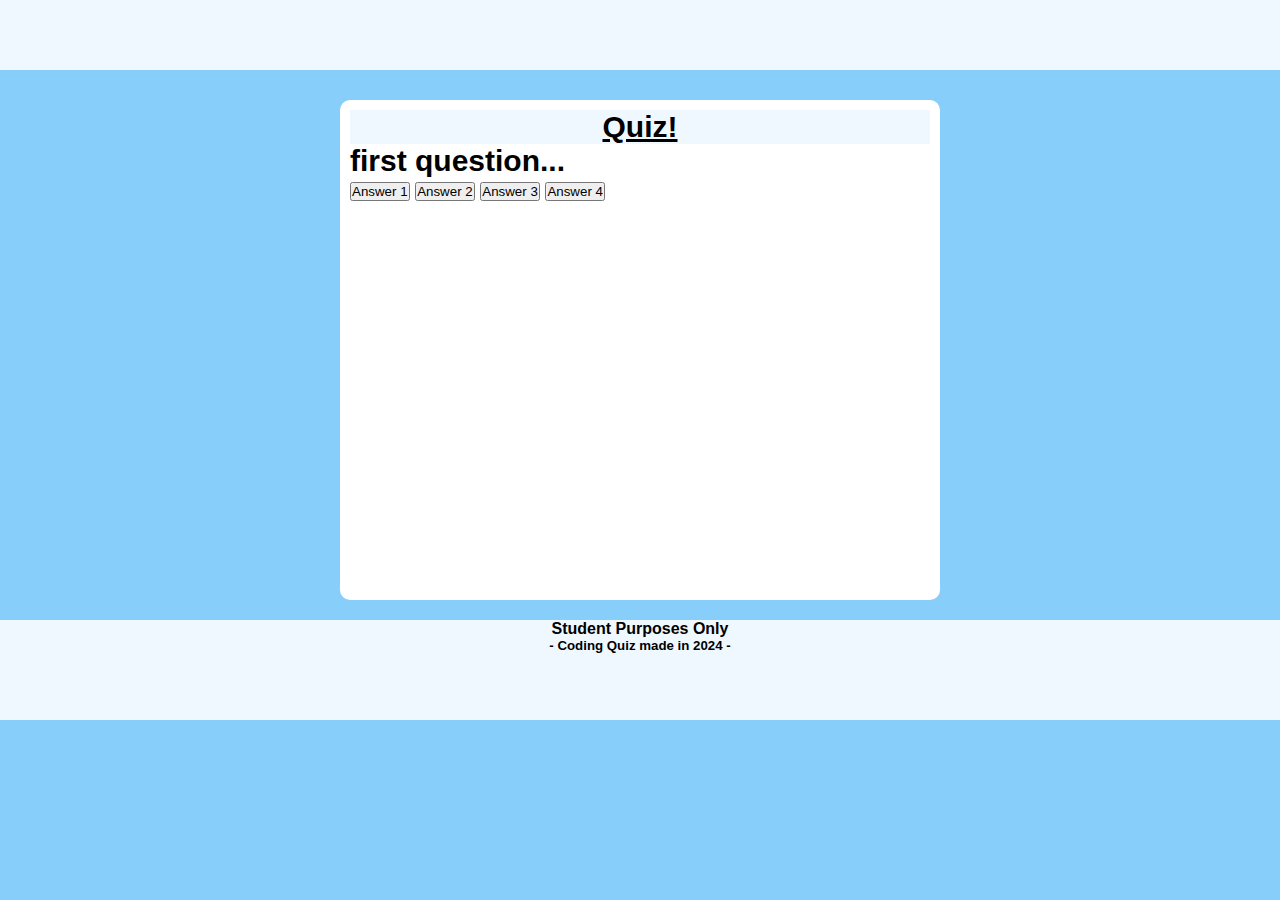
==== index.html @ 668edc31 "Added button classes and question design and placement in html and css" ====
<!DOCTYPE html>
<html lang="en">
<head>
    <meta charset="UTF-8">
    <meta name="viewport" content="width=device-width, initial-scale=1.0">
    <link rel="stylesheet" href="./assets/style.css">
    <title> Welcome to the Quiz </title>
</head>

<body>
    <div class="header"></div>

    <div class="empty-box">
        <h1> Quiz! </h1>
        <div class="quiz">
            <h2 id="question"> first question... </h2>
            <div id="buttons">
                <button class="btn"> Answer 1 </button>
                <button class="btn"> Answer 2 </button>
                <button class="btn"> Answer 3 </button>
                <button class="btn"> Answer 4 </button>
            </div>
        </div>
    </div>
</body>

<footer>
    <h4> Student Purposes Only </h4>
    <h5> - Coding Quiz made in 2024 -</h5>
</footer>

<script src="./assets/script.js"></script>
</html>
---- assets/style.css ----
* {
    padding: 0px;
    margin: 0px;
    font-family: 'Gill Sans', 'Gill Sans MT', 'Calibri', 'Trebuchet MS', sans-serif;
    box-sizing: border-box;
}

body {
    background-color: lightskyblue;
}

.header {
    width: auto;
    height: 70px;
    background-color: aliceblue;

}

.empty-box {
    padding: 10px;
    margin: 30px auto 20px;
    width: auto;
    max-width: 600px;
    height: 500px;
    background-color: white;
    border-radius: 10px;
    text-align: left;
    font-size: 20px;
}

.empty-box h1 {
    font-family: 'Gill Sans', 'Gill Sans MT', Calibri, 'Trebuchet MS', sans-serif;
    font-size: 30px;
    text-decoration: underline;
    text-align: center;
    background-color: aliceblue;
}


footer {
    text-align: center;
    width: auto;
    height: 100px;
    background-color: aliceblue;
}
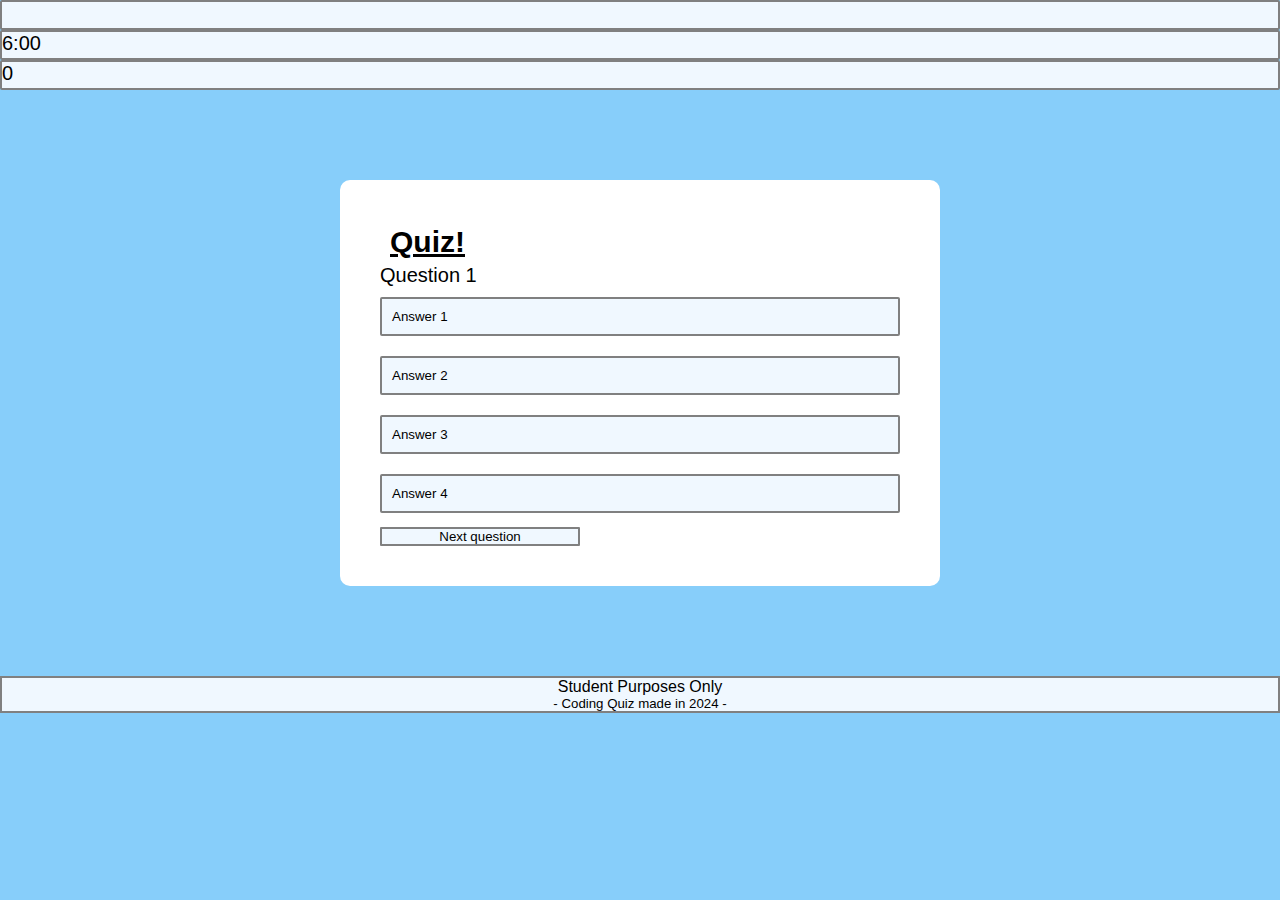
==== commit 14bc832a: "FInalizing HTML elements" ====
--- a/index.html
+++ b/index.html
@@ -1,33 +1,35 @@
 <!DOCTYPE html>
 <html lang="en">
-<head>
-    <meta charset="UTF-8">
-    <meta name="viewport" content="width=device-width, initial-scale=1.0">
-    <link rel="stylesheet" href="./assets/style.css">
-    <title> Welcome to the Quiz </title>
-</head>
+    <head>
+        <meta charset="UTF-8">
+        <meta name="viewport" content="width=device-width, initial-scale=1.0">
+        <link rel="stylesheet" href="./assets/style.css">
+        <title> Welcome to the Quiz </title>
+    </head>
 
-<body>
-    <div class="header"></div>
-
-    <div class="empty-box">
-        <h1> Quiz! </h1>
-        <div class="quiz">
-            <h2 id="question"> first question... </h2>
-            <div id="buttons">
-                <button class="btn"> Answer 1 </button>
-                <button class="btn"> Answer 2 </button>
-                <button class="btn"> Answer 3 </button>
-                <button class="btn"> Answer 4 </button>
+    <body>
+        <div class="header"></div>
+            <div class="countdown"> 6:00 </div>
+            <div class=" score "> 0 </div>
+        <div class="empty-box">
+            <h1> Quiz! </h1>
+            <div class="quiz">
+                <h2 id="questions"> Question 1 </h2>
+                <div id="buttons">
+                    <button class="btn"> Answer 1 </button>
+                    <button class="btn"> Answer 2 </button>
+                    <button class="btn"> Answer 3 </button>
+                    <button class="btn"> Answer 4 </button>
+                </div>
+                <button id="next"> Next question </button>
             </div>
         </div>
-    </div>
-</body>
 
-<footer>
-    <h4> Student Purposes Only </h4>
-    <h5> - Coding Quiz made in 2024 -</h5>
-</footer>
+        <footer>
+            <h4> Student Purposes Only </h4>
+            <h5> - Coding Quiz made in 2024 -</h5>
+        </footer>
 
-<script src="./assets/script.js"></script>
+        <script src="./assets/script.js"></script>
+    </body>
 </html>--- a/assets/style.css
+++ b/assets/style.css
@@ -3,6 +3,7 @@
     margin: 0px;
     font-family: 'Gill Sans', 'Gill Sans MT', 'Calibri', 'Trebuchet MS', sans-serif;
     box-sizing: border-box;
+    font-weight: 500;
 }
 
 body {
@@ -11,17 +12,38 @@
 
 .header {
     width: auto;
-    height: 70px;
+    height: 30px;
     background-color: aliceblue;
+    border: 2px solid gray;
+    border-radius: 2px;
+}
 
+.countdown {
+    background-color: aliceblue;
+    border: 2px solid gray;
+    text-align: left;
+    border-radius: 2px;
+    font-size: 20px;
+    width: auto;
+    height: 30px;
+}
+
+.score {
+    background-color: aliceblue;
+    border: 2px solid gray;
+    text-align: left;
+    border-radius: 2px;
+    font-size: 20px;
+    width: auto;
+    height: 30px;
 }
 
 .empty-box {
-    padding: 10px;
-    margin: 30px auto 20px;
+    padding: 40px;
+    margin: 90px auto 90px;
     width: auto;
     max-width: 600px;
-    height: 500px;
+    height: auto;
     background-color: white;
     border-radius: 10px;
     text-align: left;
@@ -31,15 +53,46 @@
 .empty-box h1 {
     font-family: 'Gill Sans', 'Gill Sans MT', Calibri, 'Trebuchet MS', sans-serif;
     font-size: 30px;
+    margin: 5px 10px;
     text-decoration: underline;
-    text-align: center;
-    background-color: aliceblue;
+    font-weight: 600;
+    text-align: left;
 }
 
+.quiz h2 {
+    font-size: 20px;
+    font-weight: 400;
+}
+
+.btn {
+    background-color: aliceblue;
+    width: 100%;
+    border: 2px solid gray;
+    padding: 10px;
+    margin: 10px 0px;
+    text-align: left;
+    border-radius: 2px;
+    cursor: pointer;
+}
+
+.btn:hover {
+    background: lightskyblue;
+    color: white;
+}
+
+#next {
+    background-color: aliceblue;
+    border: 2px solid gray;
+    border-radius: 1px;
+    cursor: pointer;
+    width: 200px;
+
+}
 
 footer {
     text-align: center;
     width: auto;
-    height: 100px;
+    height: auto;
     background-color: aliceblue;
+    border: 2px solid gray;
 }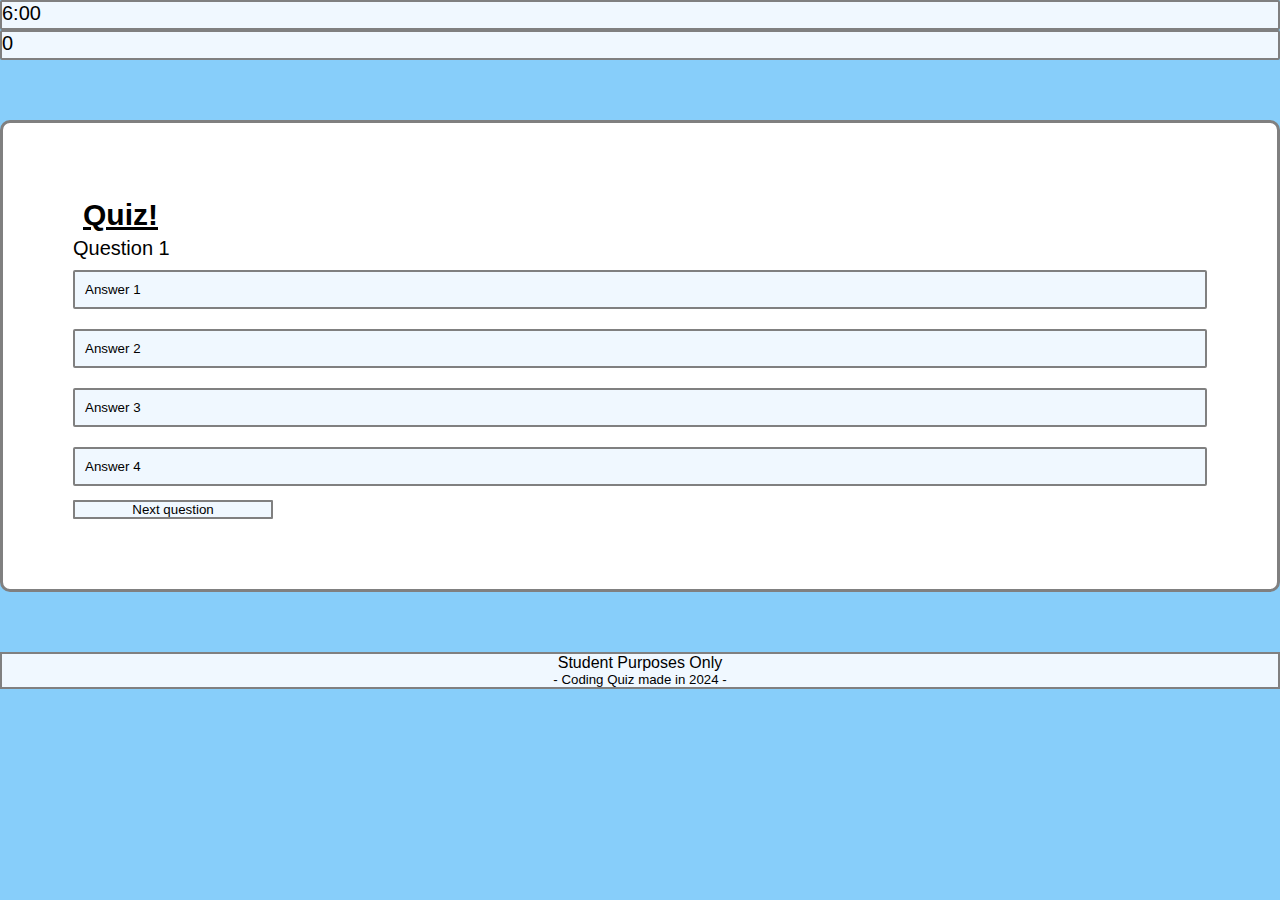
==== commit 39476237: "CSS Styling" ====
--- a/index.html
+++ b/index.html
@@ -8,9 +8,8 @@
     </head>
 
     <body>
-        <div class="header"></div>
-            <div class="countdown"> 6:00 </div>
-            <div class=" score "> 0 </div>
+        <div class="countdown"> 6:00 </div>
+        <div class=" score "> 0 </div>
         <div class="empty-box">
             <h1> Quiz! </h1>
             <div class="quiz">
--- a/assets/style.css
+++ b/assets/style.css
@@ -8,14 +8,6 @@
 
 body {
     background-color: lightskyblue;
-}
-
-.header {
-    width: auto;
-    height: 30px;
-    background-color: aliceblue;
-    border: 2px solid gray;
-    border-radius: 2px;
 }
 
 .countdown {
@@ -39,12 +31,12 @@
 }
 
 .empty-box {
-    padding: 40px;
-    margin: 90px auto 90px;
+    padding: 70px;
+    margin: 60px auto 60px;
     width: auto;
-    max-width: 600px;
     height: auto;
     background-color: white;
+    border: 3px solid gray;
     border-radius: 10px;
     text-align: left;
     font-size: 20px;
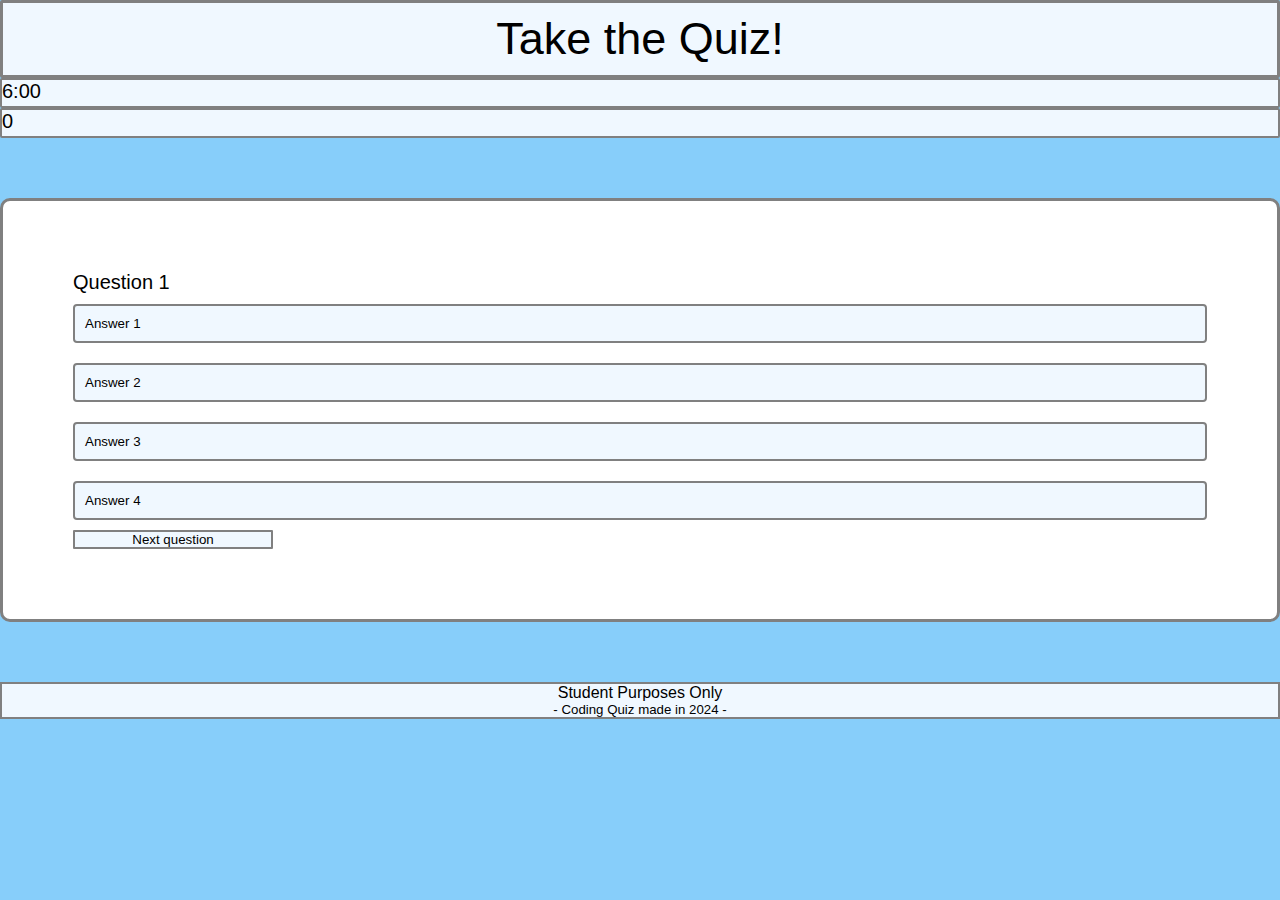
==== commit 9ffc2b86: "Improvements to HTML and CSS" ====
--- a/index.html
+++ b/index.html
@@ -8,10 +8,13 @@
     </head>
 
     <body>
+        <header>
+            <h2><strong> Take the Quiz! </strong></h2>
+        </header>
+
         <div class="countdown"> 6:00 </div>
         <div class=" score "> 0 </div>
         <div class="empty-box">
-            <h1> Quiz! </h1>
             <div class="quiz">
                 <h2 id="questions"> Question 1 </h2>
                 <div id="buttons">
--- a/assets/style.css
+++ b/assets/style.css
@@ -9,6 +9,17 @@
 body {
     background-color: lightskyblue;
 }
+
+header {
+    background-color: aliceblue;
+    border: 3px solid gray;
+    border-radius: 2px;
+    text-align: left;
+    font-size: 30px;
+    padding: 10px;
+    text-align: center;
+}
+
 
 .countdown {
     background-color: aliceblue;
@@ -39,7 +50,6 @@
     border: 3px solid gray;
     border-radius: 10px;
     text-align: left;
-    font-size: 20px;
 }
 
 .empty-box h1 {
@@ -63,12 +73,16 @@
     padding: 10px;
     margin: 10px 0px;
     text-align: left;
-    border-radius: 2px;
-    cursor: pointer;
+    border-radius: 4px;
 }
 
 .btn:hover {
     background: lightskyblue;
+    color: white;
+}
+
+#next:hover {
+    background-color: lightskyblue;
     color: white;
 }
 
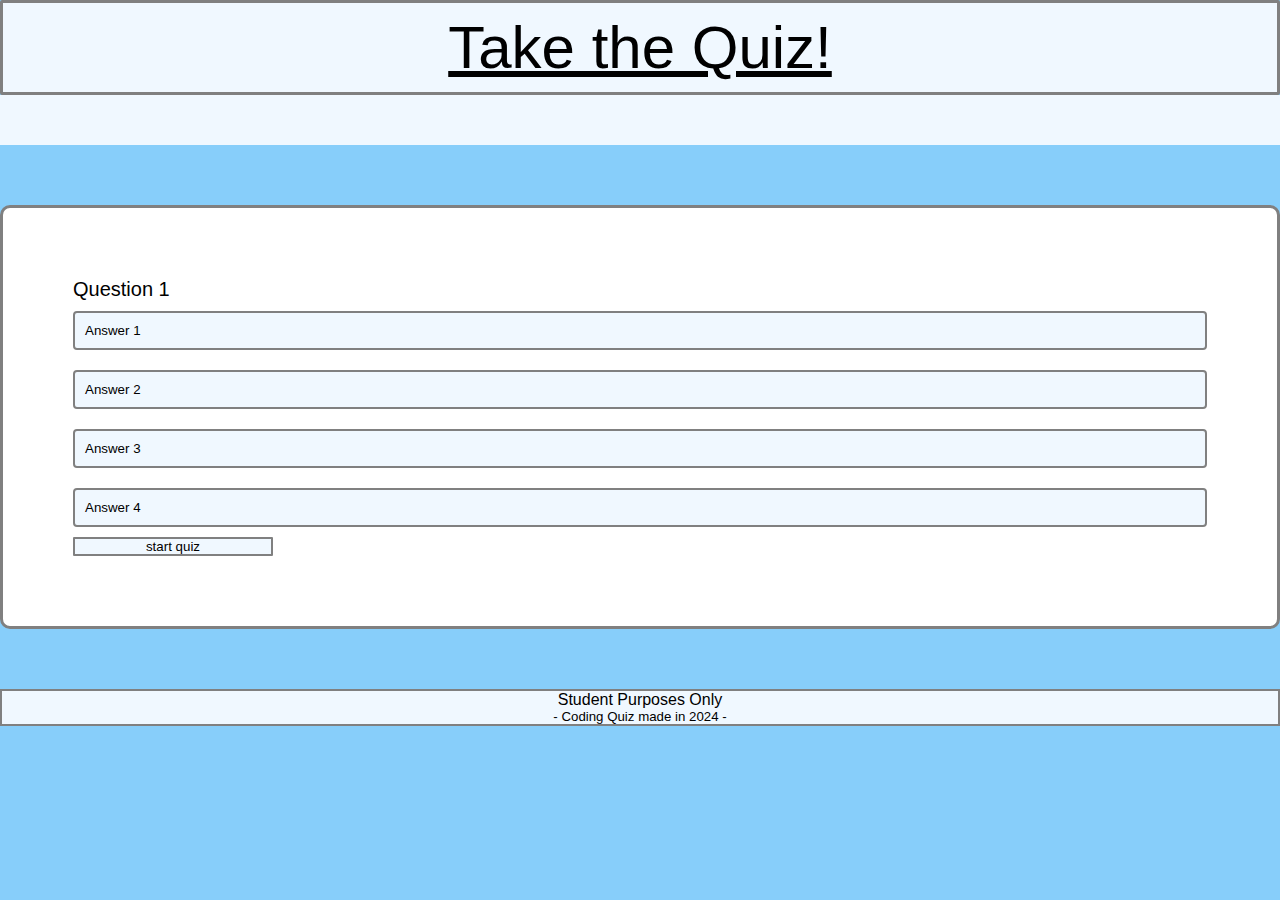
==== commit 0fc23279: "Basics of Java and other appearance changes" ====
--- a/index.html
+++ b/index.html
@@ -12,8 +12,9 @@
             <h2><strong> Take the Quiz! </strong></h2>
         </header>
 
-        <div class="countdown"> 6:00 </div>
-        <div class=" score "> 0 </div>
+        <div class="container"></div>
+            <h2 id="countdown"></h2>
+            <div id="main"></div>
         <div class="empty-box">
             <div class="quiz">
                 <h2 id="questions"> Question 1 </h2>
@@ -23,7 +24,7 @@
                     <button class="btn"> Answer 3 </button>
                     <button class="btn"> Answer 4 </button>
                 </div>
-                <button id="next"> Next question </button>
+                <button id="start"> start quiz </button>
             </div>
         </div>
 
--- a/assets/style.css
+++ b/assets/style.css
@@ -15,30 +15,18 @@
     border: 3px solid gray;
     border-radius: 2px;
     text-align: left;
-    font-size: 30px;
+    font-size: 40px;
     padding: 10px;
     text-align: center;
+    text-decoration: underline;
 }
 
-
-.countdown {
+.container {
     background-color: aliceblue;
-    border: 2px solid gray;
     text-align: left;
-    border-radius: 2px;
     font-size: 20px;
-    width: auto;
-    height: 30px;
-}
-
-.score {
-    background-color: aliceblue;
-    border: 2px solid gray;
-    text-align: left;
-    border-radius: 2px;
-    font-size: 20px;
-    width: auto;
-    height: 30px;
+    height: 50px;
+    margin: auto;
 }
 
 .empty-box {
@@ -81,18 +69,17 @@
     color: white;
 }
 
-#next:hover {
-    background-color: lightskyblue;
-    color: white;
-}
-
-#next {
+#start {
     background-color: aliceblue;
     border: 2px solid gray;
     border-radius: 1px;
     cursor: pointer;
     width: 200px;
+}
 
+#start:hover {
+    background-color: lightskyblue;
+    color: white;
 }
 
 footer {
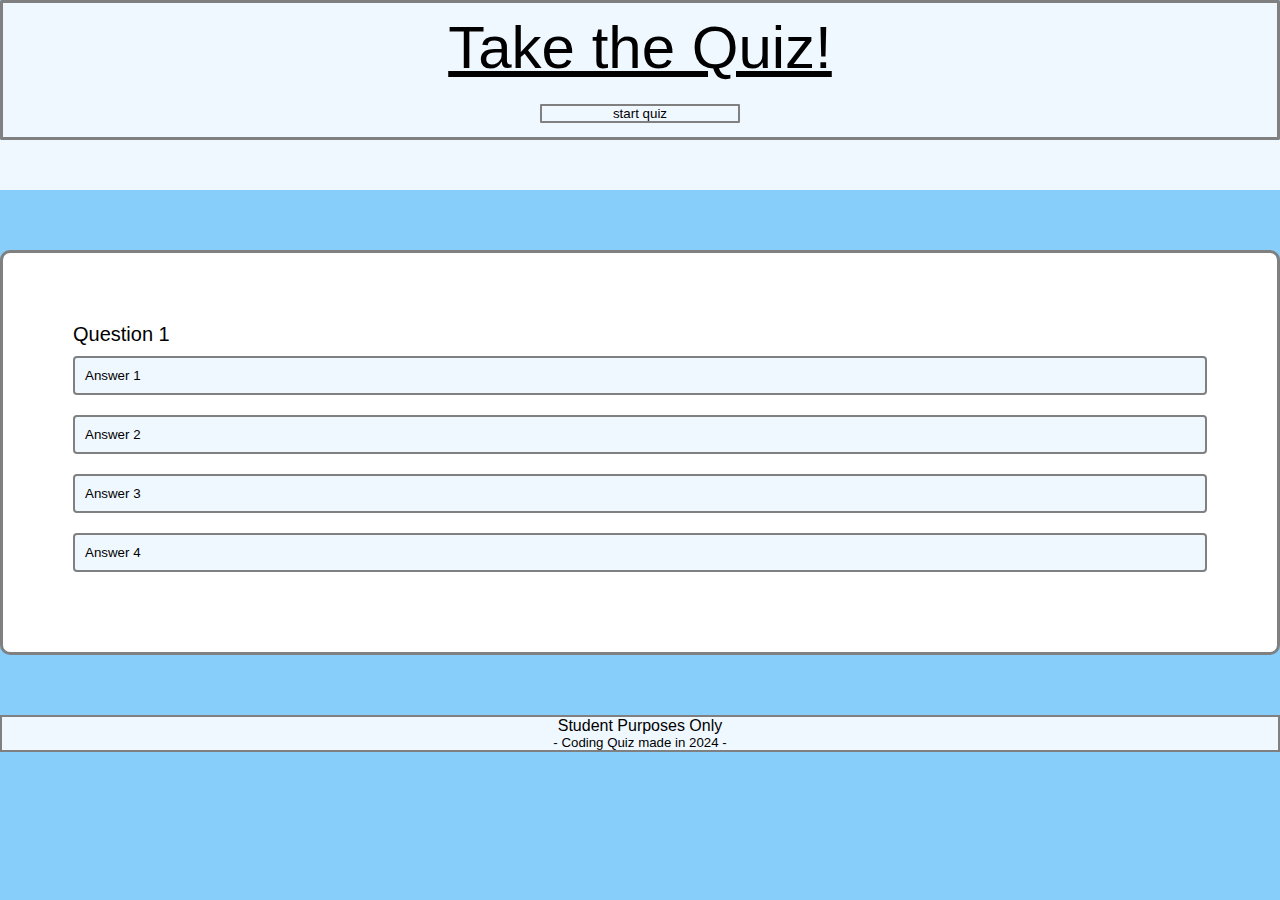
==== commit e076f334: "HTML start button location change" ====
--- a/index.html
+++ b/index.html
@@ -10,6 +10,7 @@
     <body>
         <header>
             <h2><strong> Take the Quiz! </strong></h2>
+            <button id="start"> start quiz </button>
         </header>
 
         <div class="container"></div>
@@ -24,7 +25,6 @@
                     <button class="btn"> Answer 3 </button>
                     <button class="btn"> Answer 4 </button>
                 </div>
-                <button id="start"> start quiz </button>
             </div>
         </div>
 
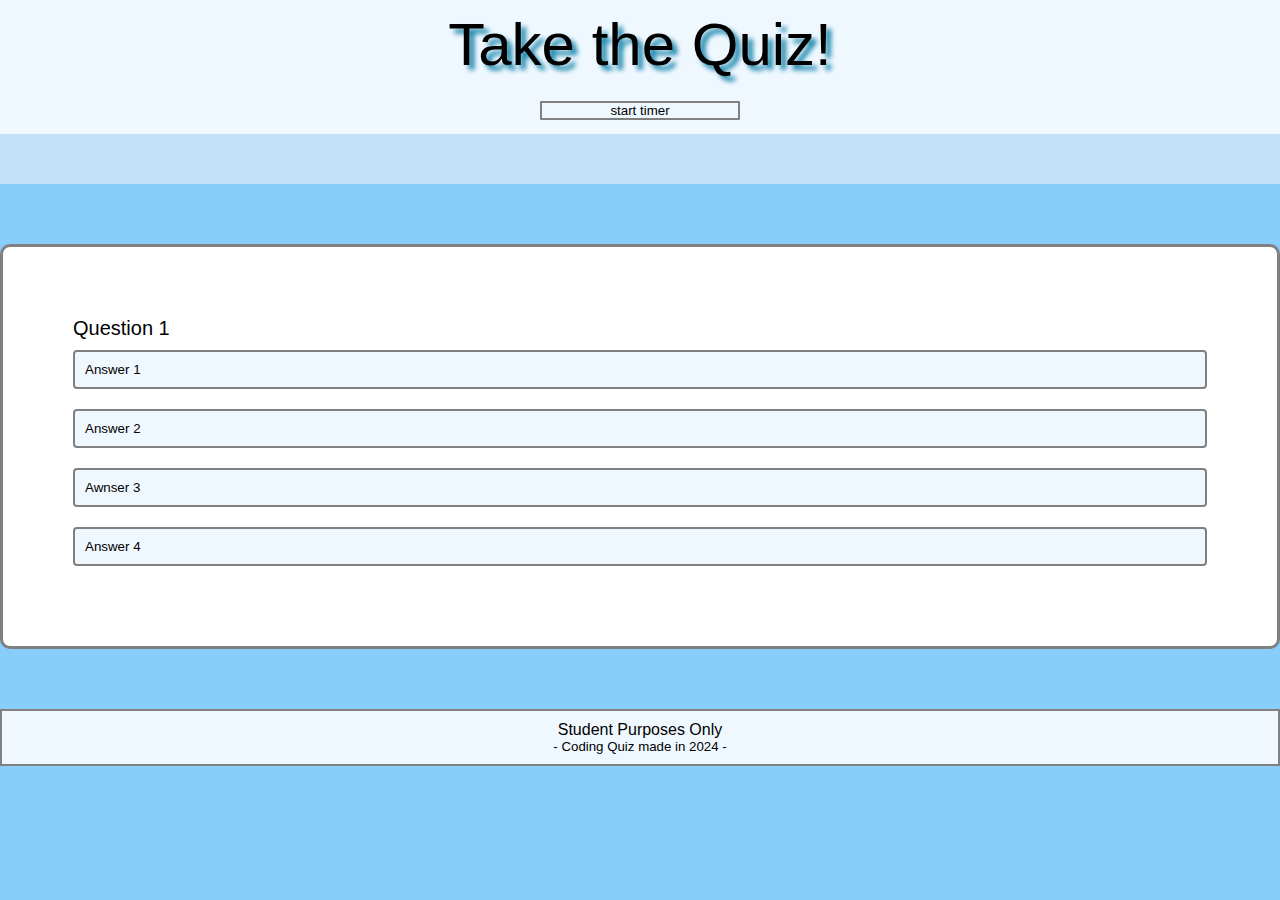
==== commit 508f7ffe: "Updates" ====
--- a/index.html
+++ b/index.html
@@ -10,19 +10,17 @@
     <body>
         <header>
             <h2><strong> Take the Quiz! </strong></h2>
-            <button id="start"> start quiz </button>
+            <button id="start"> start timer </button>
         </header>
 
         <div class="container"></div>
-            <h2 id="countdown"></h2>
-            <div id="main"></div>
         <div class="empty-box">
             <div class="quiz">
                 <h2 id="questions"> Question 1 </h2>
                 <div id="buttons">
                     <button class="btn"> Answer 1 </button>
                     <button class="btn"> Answer 2 </button>
-                    <button class="btn"> Answer 3 </button>
+                    <button class="btn"> Awnser 3 </button>
                     <button class="btn"> Answer 4 </button>
                 </div>
             </div>
--- a/assets/style.css
+++ b/assets/style.css
@@ -12,17 +12,18 @@
 
 header {
     background-color: aliceblue;
-    border: 3px solid gray;
-    border-radius: 2px;
     text-align: left;
     font-size: 40px;
     padding: 10px;
     text-align: center;
-    text-decoration: underline;
+}
+
+header h2 {
+    text-shadow: 5px 5px 5px rgb(18, 131, 169);
 }
 
 .container {
-    background-color: aliceblue;
+    background-color: rgb(196, 224, 249);
     text-align: left;
     font-size: 20px;
     height: 50px;
@@ -67,6 +68,7 @@
 .btn:hover {
     background: lightskyblue;
     color: white;
+    transform: scale(1.025);
 }
 
 #start {
@@ -80,6 +82,7 @@
 #start:hover {
     background-color: lightskyblue;
     color: white;
+    transform: scale(1.025);
 }
 
 footer {
@@ -88,4 +91,5 @@
     height: auto;
     background-color: aliceblue;
     border: 2px solid gray;
+    padding: 10px;
 }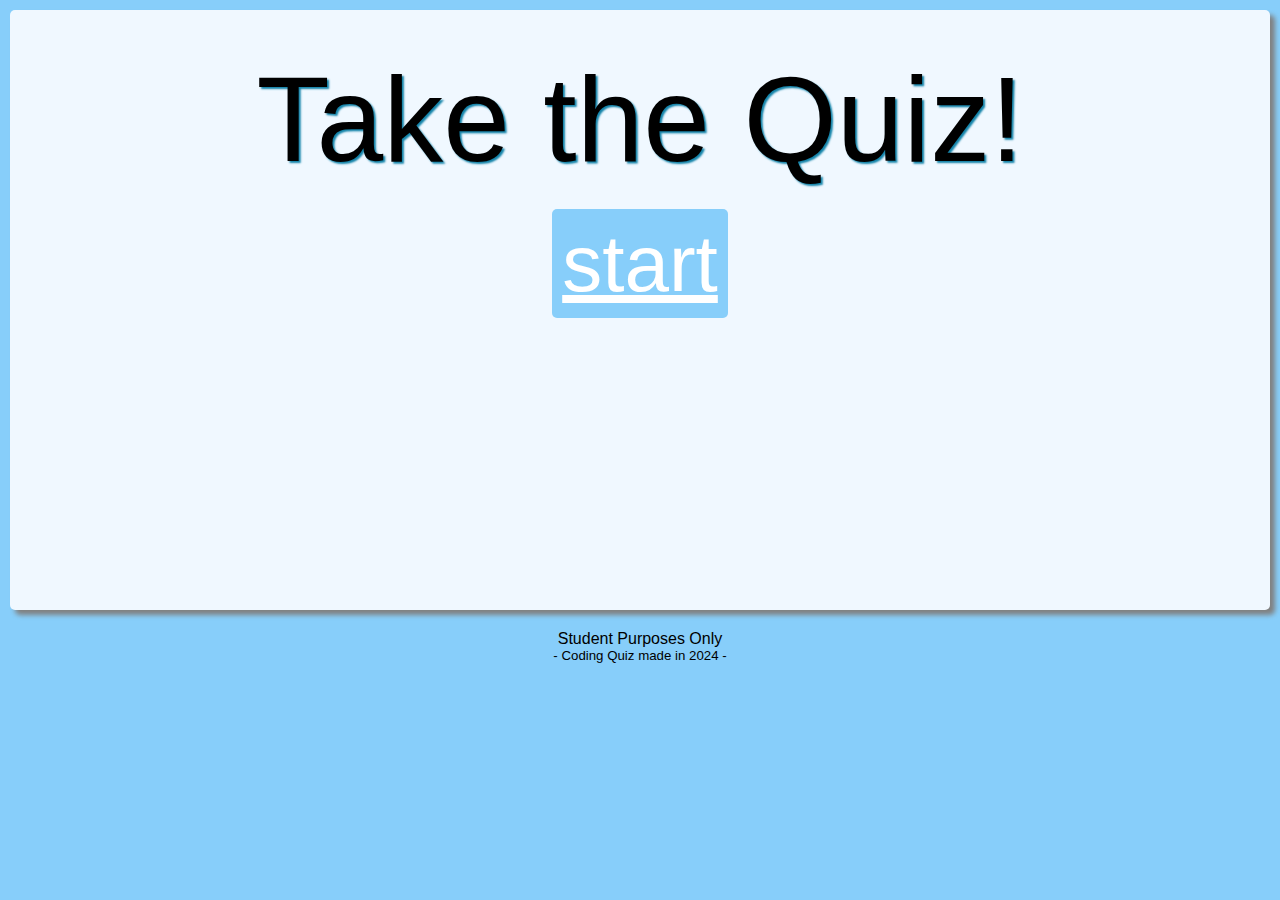
==== commit 2f035f58: "Added another html page" ====
--- a/index.html
+++ b/index.html
@@ -10,21 +10,8 @@
     <body>
         <header>
             <h2><strong> Take the Quiz! </strong></h2>
-            <button id="start"> start timer </button>
+            <a id="start" href="./quiz.html"> start </a>
         </header>
-
-        <div class="container"></div>
-        <div class="empty-box">
-            <div class="quiz">
-                <h2 id="questions"> Question 1 </h2>
-                <div id="buttons">
-                    <button class="btn"> Answer 1 </button>
-                    <button class="btn"> Answer 2 </button>
-                    <button class="btn"> Awnser 3 </button>
-                    <button class="btn"> Answer 4 </button>
-                </div>
-            </div>
-        </div>
 
         <footer>
             <h4> Student Purposes Only </h4>
--- a/assets/style.css
+++ b/assets/style.css
@@ -13,13 +13,18 @@
 header {
     background-color: aliceblue;
     text-align: left;
-    font-size: 40px;
+    font-size: 80px;
     padding: 10px;
     text-align: center;
+    height: 600px;
+    margin: 10px;
+    border-radius: 5px;
+    box-shadow: 5px 5px 5px gray;
 }
 
 header h2 {
-    text-shadow: 5px 5px 5px rgb(18, 131, 169);
+    text-shadow: 2px 2px 2px rgb(18, 131, 169);
+    margin: 30px;
 }
 
 .container {
@@ -28,13 +33,15 @@
     font-size: 20px;
     height: 50px;
     margin: auto;
+    border-radius: 5px;
+    box-shadow: 3px 3px 3px gray;
 }
 
 .empty-box {
     padding: 70px;
     margin: 60px auto 60px;
     width: auto;
-    height: auto;
+    height: 500px;
     background-color: white;
     border: 3px solid gray;
     border-radius: 10px;
@@ -46,7 +53,6 @@
     font-size: 30px;
     margin: 5px 10px;
     text-decoration: underline;
-    font-weight: 600;
     text-align: left;
 }
 
@@ -66,22 +72,40 @@
 }
 
 .btn:hover {
-    background: lightskyblue;
-    color: white;
+    background: aliceblue;
+    color: lightskyblue;
     transform: scale(1.025);
 }
 
 #start {
-    background-color: aliceblue;
-    border: 2px solid gray;
-    border-radius: 1px;
+    background-color: lightskyblue;
+    border-radius: 5px;
     cursor: pointer;
-    width: 200px;
+    width: auto;
+    margin: 30px;
+    padding: 10px;
+    color: white;
 }
 
 #start:hover {
+    background-color: lavender;
+    color: black;
+    transform: scale(1.025);
+}
+
+.home-link {
     background-color: lightskyblue;
+    border-radius: 5px;
+    cursor: pointer;
+    width: 200px;
     color: white;
+    font-size: 30px;
+    padding: 15px;
+}
+
+.home-link:hover {
+    background-color: aliceblue;
+    color: black;
     transform: scale(1.025);
 }
 
@@ -89,7 +113,5 @@
     text-align: center;
     width: auto;
     height: auto;
-    background-color: aliceblue;
-    border: 2px solid gray;
     padding: 10px;
 }